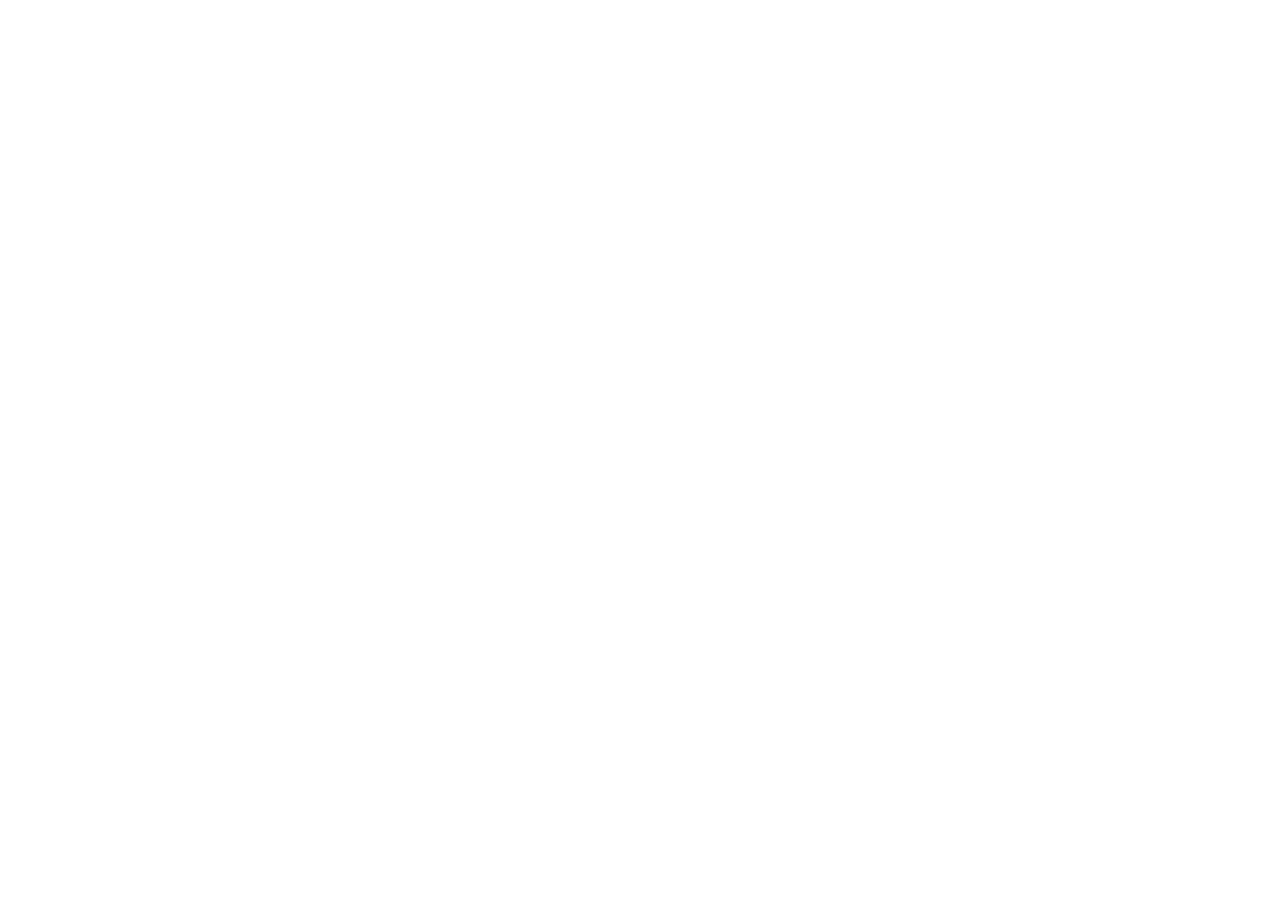
==== templates/index.html @ ced48ed8 "Switch to Flask so we can POST new data instead of sending via stdin." ====
<!DOCTYPE html>
<html>
  <head>
    <link href="static/css/style.css" rel="stylesheet">
    <script type="text/javascript" src="static/jquery-1.6.1.min.js"></script>
    <script type="text/javascript" src="static/socket.io.js"></script>
    <script>

WEB_SOCKET_SWF_LOCATION = "/static/WebSocketMain.swf";
WEB_SOCKET_DEBUG = true;

// socket.io specific code
var socket = io.connect('/track');

$(window).bind("beforeunload", function() {
    socket.disconnect();
});

socket.on('connect', function () {
    socket.emit('connect');
});

socket.on('position', function (msg) {
    $('#records').append($('<p>').append($('<em>').text(msg)));
});

socket.on('reconnect', function () {
    $('#records').remove();
    message('System', 'Reconnected to the server');
});

socket.on('reconnecting', function () {
    message('System', 'Attempting to re-connect to the server');
});

socket.on('error', function (e) {
    message('System', e ? e : 'A unknown error occurred');
});

function message (from, msg) {
    $('#records').append($('<p>').append($('<b>').text(from), msg));
}
</script>
</head>

<body>
  <div id="track">
      <div id="records"></div>
  </div>
</body>
</html>
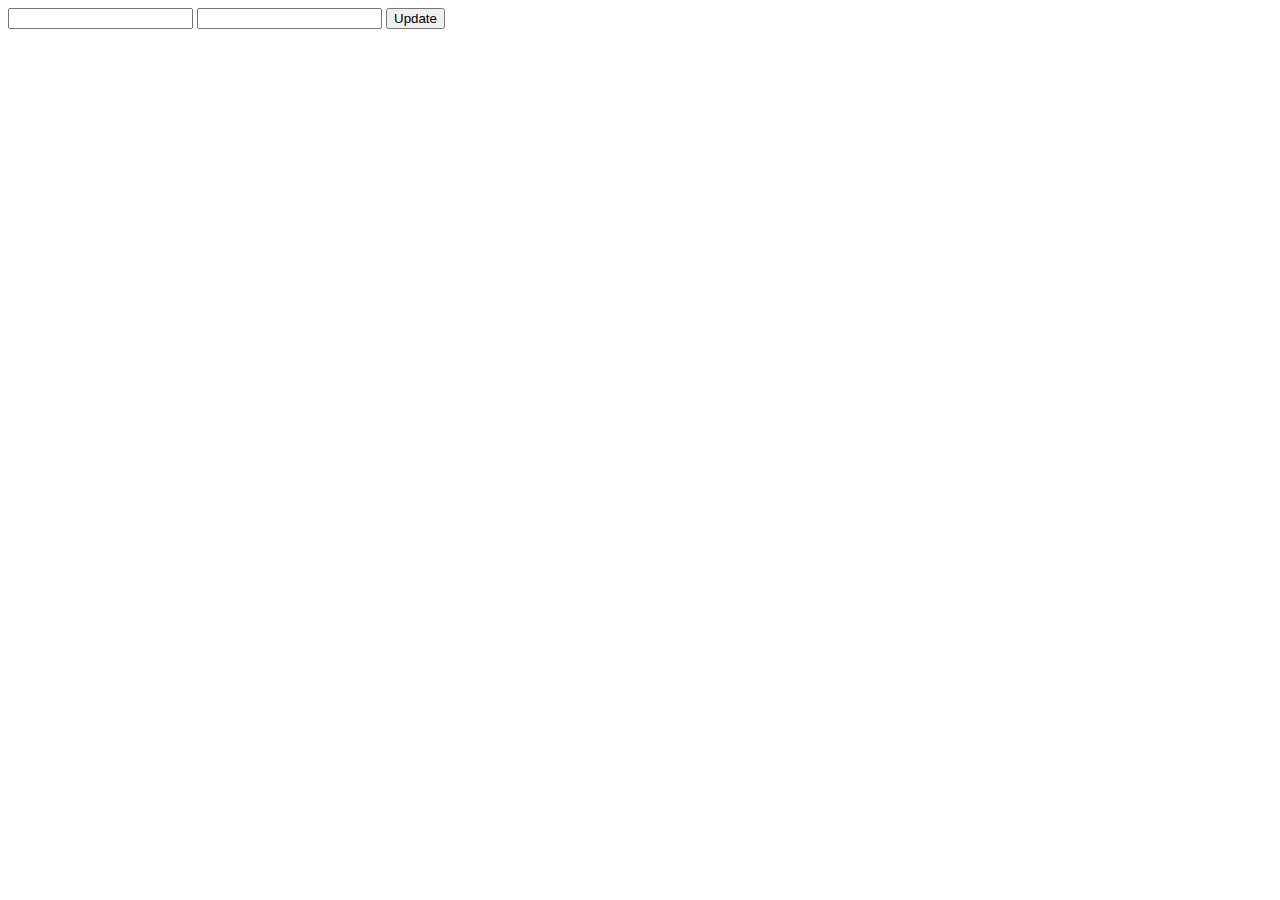
==== commit 8e21101a: "It's late..." ====
--- a/templates/index.html
+++ b/templates/index.html
@@ -1,51 +1,24 @@
 <!DOCTYPE html>
 <html>
   <head>
+    <link rel="stylesheet" href="static/css/leaflet.css" />
     <link href="static/css/style.css" rel="stylesheet">
     <script type="text/javascript" src="static/jquery-1.6.1.min.js"></script>
     <script type="text/javascript" src="static/socket.io.js"></script>
-    <script>
 
-WEB_SOCKET_SWF_LOCATION = "/static/WebSocketMain.swf";
-WEB_SOCKET_DEBUG = true;
-
-// socket.io specific code
-var socket = io.connect('/track');
-
-$(window).bind("beforeunload", function() {
-    socket.disconnect();
-});
-
-socket.on('connect', function () {
-    socket.emit('connect');
-});
-
-socket.on('position', function (msg) {
-    $('#records').append($('<p>').append($('<em>').text(msg)));
-});
-
-socket.on('reconnect', function () {
-    $('#records').remove();
-    message('System', 'Reconnected to the server');
-});
-
-socket.on('reconnecting', function () {
-    message('System', 'Attempting to re-connect to the server');
-});
-
-socket.on('error', function (e) {
-    message('System', e ? e : 'A unknown error occurred');
-});
-
-function message (from, msg) {
-    $('#records').append($('<p>').append($('<b>').text(from), msg));
-}
-</script>
+    <script src="static/leaflet.js"></script>
+    <script src="static/app.js"></script>
 </head>
 
 <body>
   <div id="track">
       <div id="records"></div>
   </div>
+  <form id="our_location">
+      <input type="text" id="our_latitude"/>
+      <input type="text" id="our_longitude"/>
+      <button type="submit" id="submit">Update</button>
+  </form>
+  <div id="map"></div>
 </body>
 </html>
